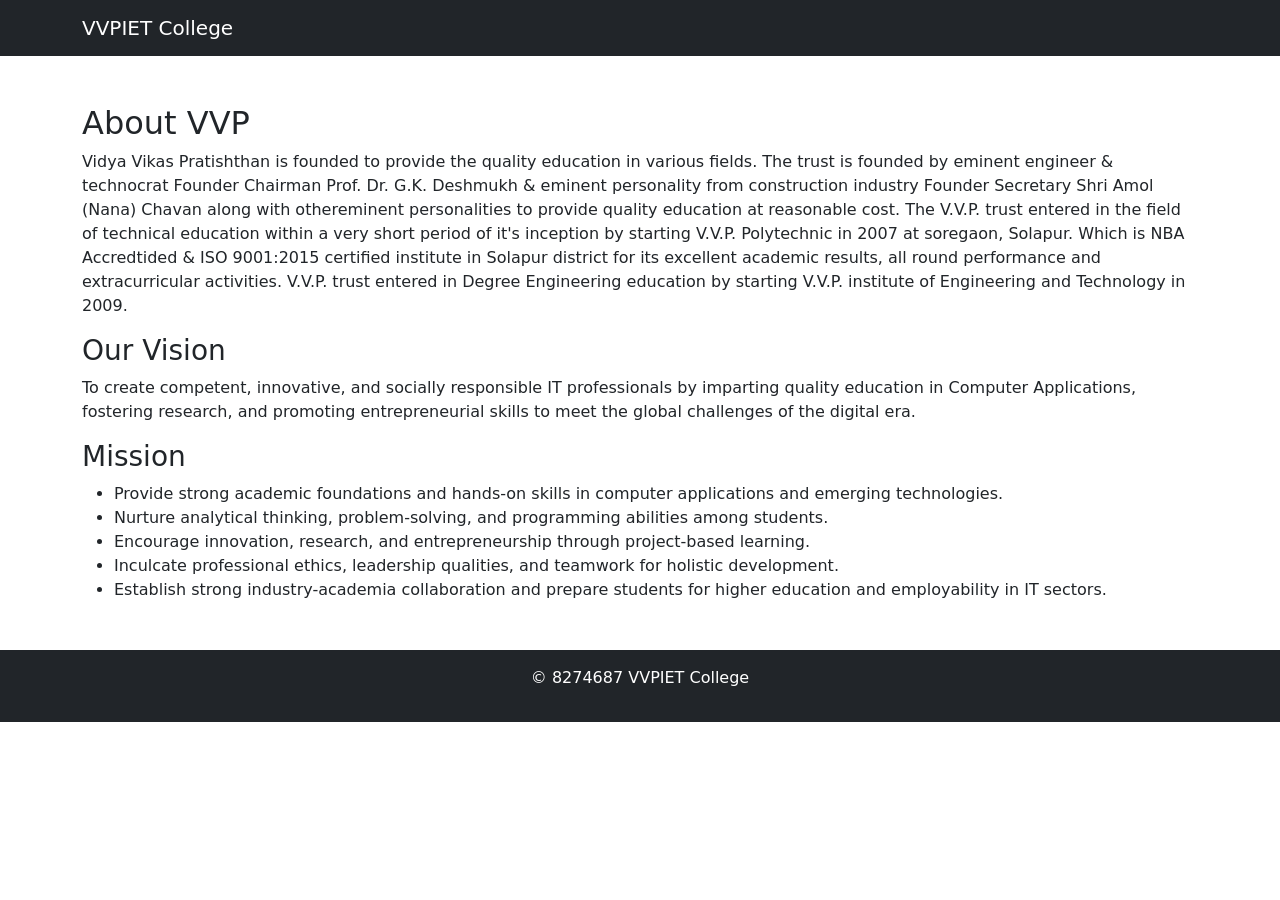
==== about.html @ 56b15633 "Resolved merge conflict" ====
<!DOCTYPE html>
<html lang="en">

<head>
    <meta charset="UTF-8">
    <meta name="viewport" content="width=device-width, initial-scale=1">
    <title>About - VVPIET College</title>
    <link href="https://cdn.jsdelivr.net/npm/bootstrap@5.3.2/dist/css/bootstrap.min.css" rel="stylesheet">
</head>

<body>
    <nav class="navbar navbar-expand-lg navbar-dark bg-dark">
        <div class="container">
            <a class="navbar-brand" href="index.html">VVPIET College</a>
        </div>
    </nav>
    <div class="container mt-5">
        <h2>About VVP</h2>
        <p>
            Vidya Vikas Pratishthan is founded to provide the quality education in various fields. The trust is founded
            by eminent engineer & technocrat Founder Chairman Prof. Dr. G.K. Deshmukh & eminent personality from
            construction industry Founder Secretary Shri Amol (Nana) Chavan along with othereminent personalities to
            provide quality education at reasonable cost.
            The V.V.P. trust entered in the field of technical education within a very short period of it's inception by
            starting V.V.P. Polytechnic in 2007 at soregaon, Solapur. Which is NBA Accredtided & ISO 9001:2015 certified
            institute in Solapur district for its excellent academic results, all round performance and extracurricular
            activities.
            V.V.P. trust entered in Degree Engineering education by starting V.V.P. institute of Engineering and
            Technology in 2009.
        </p>
        <h3>Our Vision</h3>
        <p>
            To create competent, innovative, and socially responsible IT professionals by imparting quality education in Computer Applications, fostering research, and promoting entrepreneurial skills to meet the global challenges of the digital era.
        </p>
        <h3>Mission</h3>
        <ul>
            <li>Provide strong academic foundations and hands-on skills in computer applications and emerging technologies.</li>
            <li>Nurture analytical thinking, problem-solving, and programming abilities among students.</li>
            <li>Encourage innovation, research, and entrepreneurship through project-based learning.</li>
            <li>Inculcate professional ethics, leadership qualities, and teamwork for holistic development.</li>
            <li>Establish strong industry-academia collaboration and prepare students for higher education and employability in IT sectors.</li>
        </ul>
    </div>
    <footer class="bg-dark text-white text-center p-3 mt-5">
        <p>© 8274687 VVPIET College</p>
    </footer>
</body>



</html>
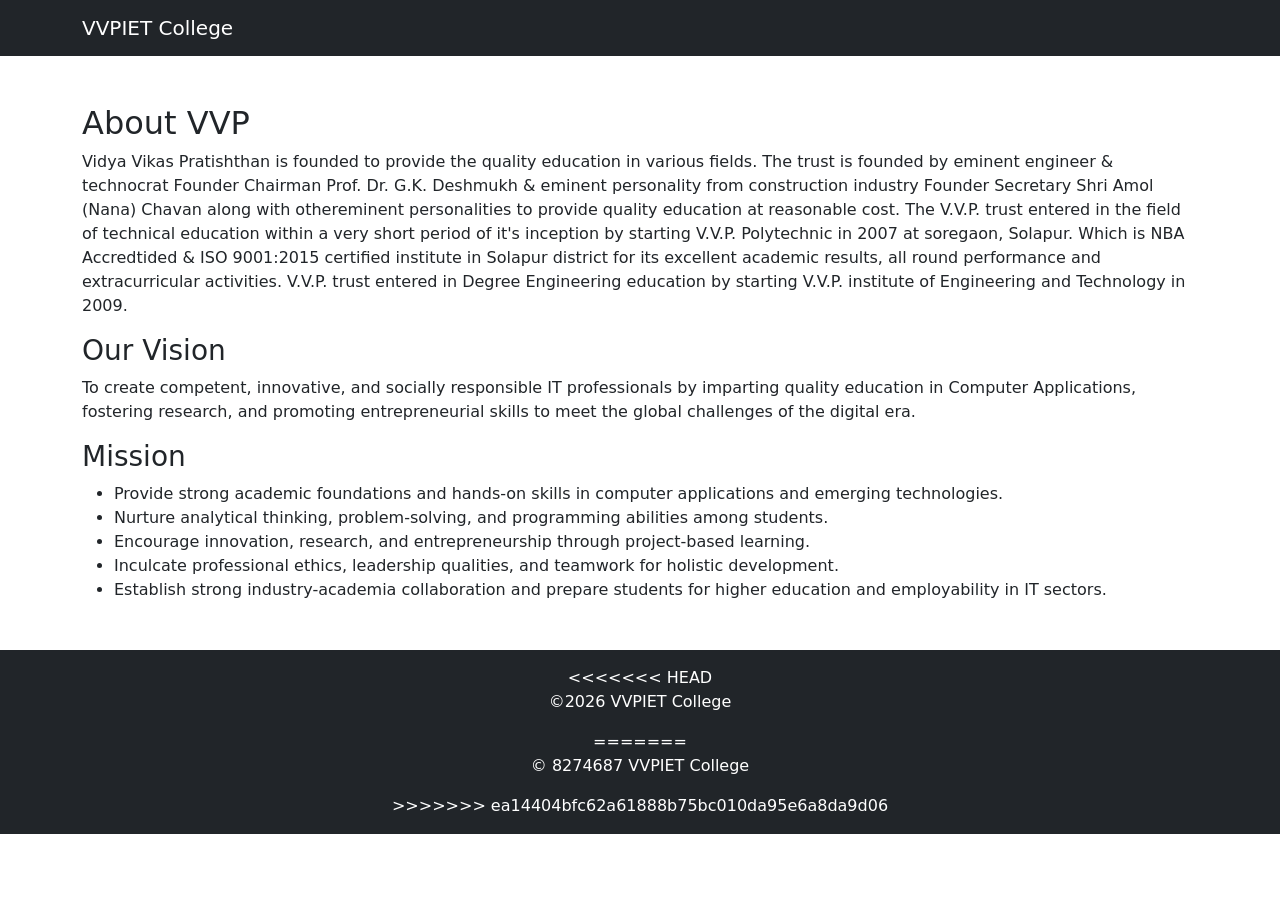
==== commit c90a8ac7: "Merge pull request #8 from kishor96k/chetan Chetan" ====
--- a/about.html
+++ b/about.html
@@ -15,7 +15,7 @@
         </div>
     </nav>
     <div class="container mt-5">
-        <h2>About VVP</h2>
+        <h2>About VVP </h2>
         <p>
             Vidya Vikas Pratishthan is founded to provide the quality education in various fields. The trust is founded
             by eminent engineer & technocrat Founder Chairman Prof. Dr. G.K. Deshmukh & eminent personality from
@@ -42,7 +42,11 @@
         </ul>
     </div>
     <footer class="bg-dark text-white text-center p-3 mt-5">
+<<<<<<< HEAD
+        <p>©2026 VVPIET College</p>
+=======
         <p>© 8274687 VVPIET College</p>
+>>>>>>> ea14404bfc62a61888b75bc010da95e6a8da9d06
     </footer>
 </body>
 
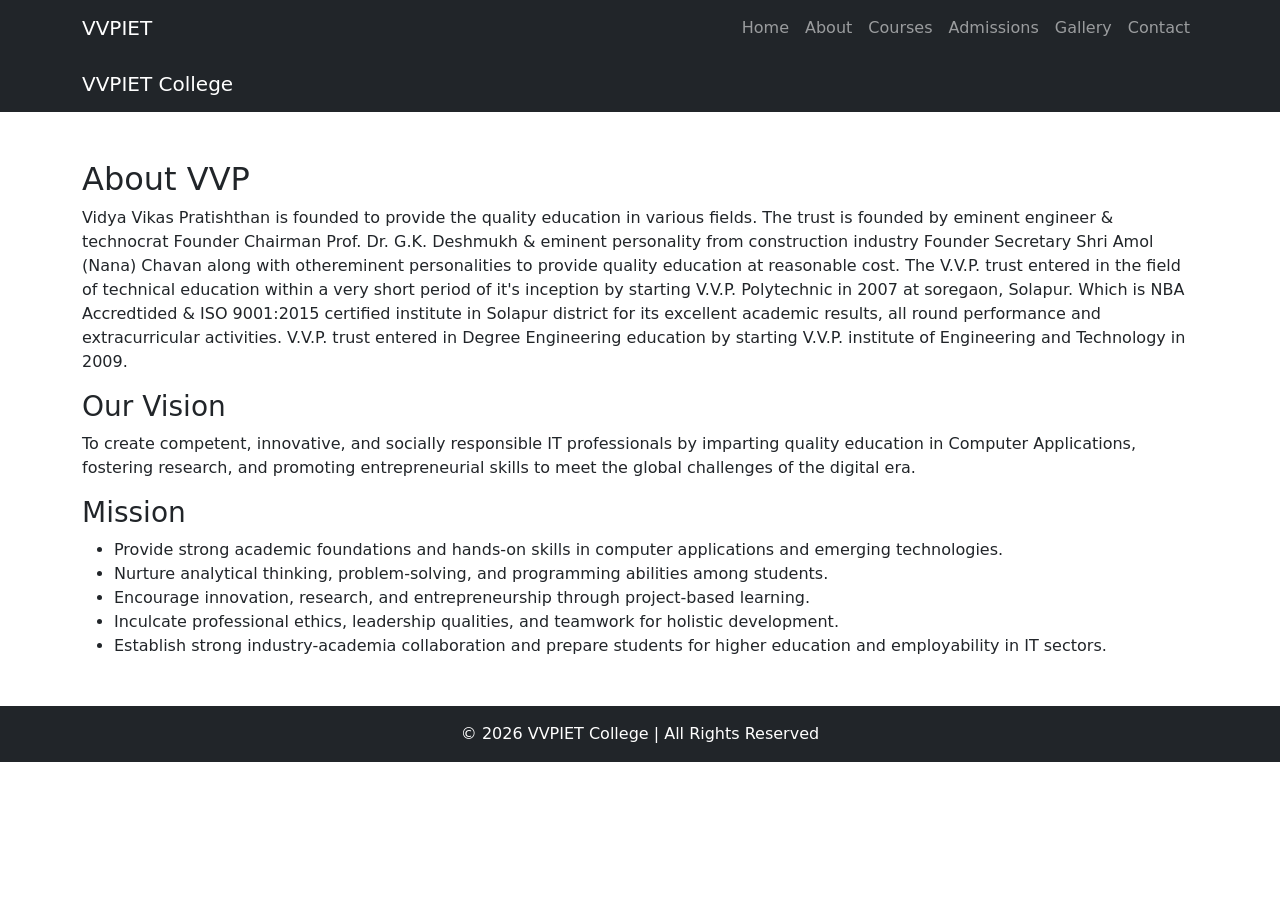
==== commit bcd70fed: "header and footer added." ====
--- a/about.html
+++ b/about.html
@@ -9,6 +9,27 @@
 </head>
 
 <body>
+
+    <nav class="navbar navbar-expand-lg navbar-dark bg-dark sticky-top">
+        <div class="container">
+            <a class="navbar-brand" href="#">VVPIET</a>
+
+            <button class="navbar-toggler" type="button" data-bs-toggle="collapse" data-bs-target="#menu">
+                <span class="navbar-toggler-icon"></span>
+            </button>
+
+            <div class="collapse navbar-collapse" id="menu">
+                <ul class="navbar-nav ms-auto text-center">
+                    <li class="nav-item"><a class="nav-link" href="index.html">Home</a></li>
+                    <li class="nav-item"><a class="nav-link" href="about.html">About</a></li>
+                    <li class="nav-item"><a class="nav-link" href="courses.html">Courses</a></li>
+                    <li class="nav-item"><a class="nav-link" href="admissions.html">Admissions</a></li>
+                    <li class="nav-item"><a class="nav-link" href="gallery.html">Gallery</a></li>
+                    <li class="nav-item"><a class="nav-link" href="contact.html">Contact</a></li>
+                </ul>
+            </div>
+        </div>
+    </nav>
     <nav class="navbar navbar-expand-lg navbar-dark bg-dark">
         <div class="container">
             <a class="navbar-brand" href="index.html">VVPIET College</a>
@@ -30,24 +51,28 @@
         </p>
         <h3>Our Vision</h3>
         <p>
-            To create competent, innovative, and socially responsible IT professionals by imparting quality education in Computer Applications, fostering research, and promoting entrepreneurial skills to meet the global challenges of the digital era.
+            To create competent, innovative, and socially responsible IT professionals by imparting quality education in
+            Computer Applications, fostering research, and promoting entrepreneurial skills to meet the global
+            challenges of the digital era.
         </p>
         <h3>Mission</h3>
         <ul>
-            <li>Provide strong academic foundations and hands-on skills in computer applications and emerging technologies.</li>
+            <li>Provide strong academic foundations and hands-on skills in computer applications and emerging
+                technologies.</li>
             <li>Nurture analytical thinking, problem-solving, and programming abilities among students.</li>
             <li>Encourage innovation, research, and entrepreneurship through project-based learning.</li>
             <li>Inculcate professional ethics, leadership qualities, and teamwork for holistic development.</li>
-            <li>Establish strong industry-academia collaboration and prepare students for higher education and employability in IT sectors.</li>
+            <li>Establish strong industry-academia collaboration and prepare students for higher education and
+                employability in IT sectors.</li>
         </ul>
     </div>
+    <!-- FOOTER -->
     <footer class="bg-dark text-white text-center p-3 mt-5">
-<<<<<<< HEAD
-        <p>©2026 VVPIET College</p>
-=======
-        <p>© 8274687 VVPIET College</p>
->>>>>>> ea14404bfc62a61888b75bc010da95e6a8da9d06
+        <p class="mb-0">© 2026 VVPIET College | All Rights Reserved</p>
     </footer>
+
+    <!-- JS -->
+    <script src="https://cdn.jsdelivr.net/npm/bootstrap@5.3.2/dist/js/bootstrap.bundle.min.js"></script>
 </body>
 
 
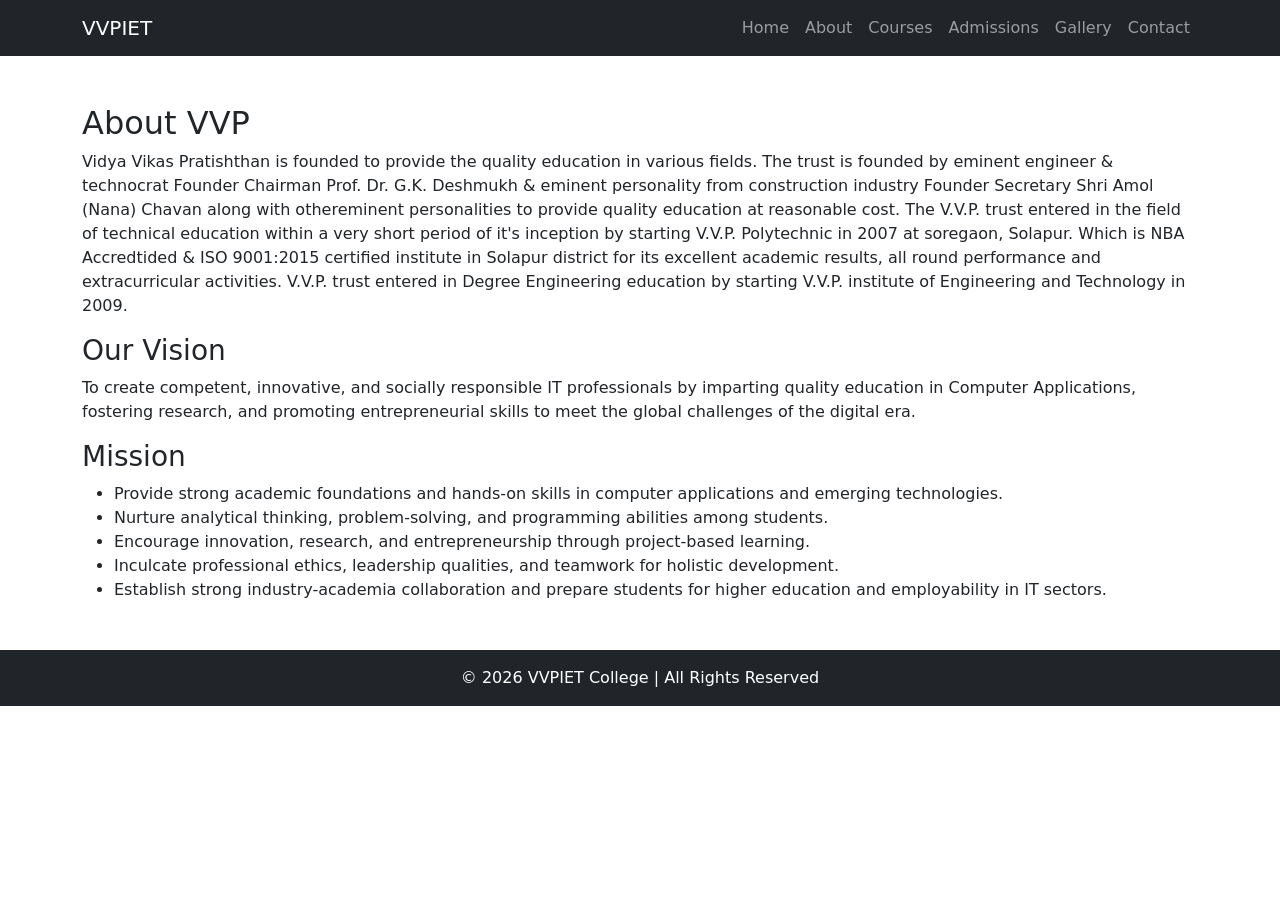
==== commit ebf4071d: "home page updated." ====
--- a/about.html
+++ b/about.html
@@ -30,11 +30,7 @@
             </div>
         </div>
     </nav>
-    <nav class="navbar navbar-expand-lg navbar-dark bg-dark">
-        <div class="container">
-            <a class="navbar-brand" href="index.html">VVPIET College</a>
-        </div>
-    </nav>
+
     <div class="container mt-5">
         <h2>About VVP </h2>
         <p>
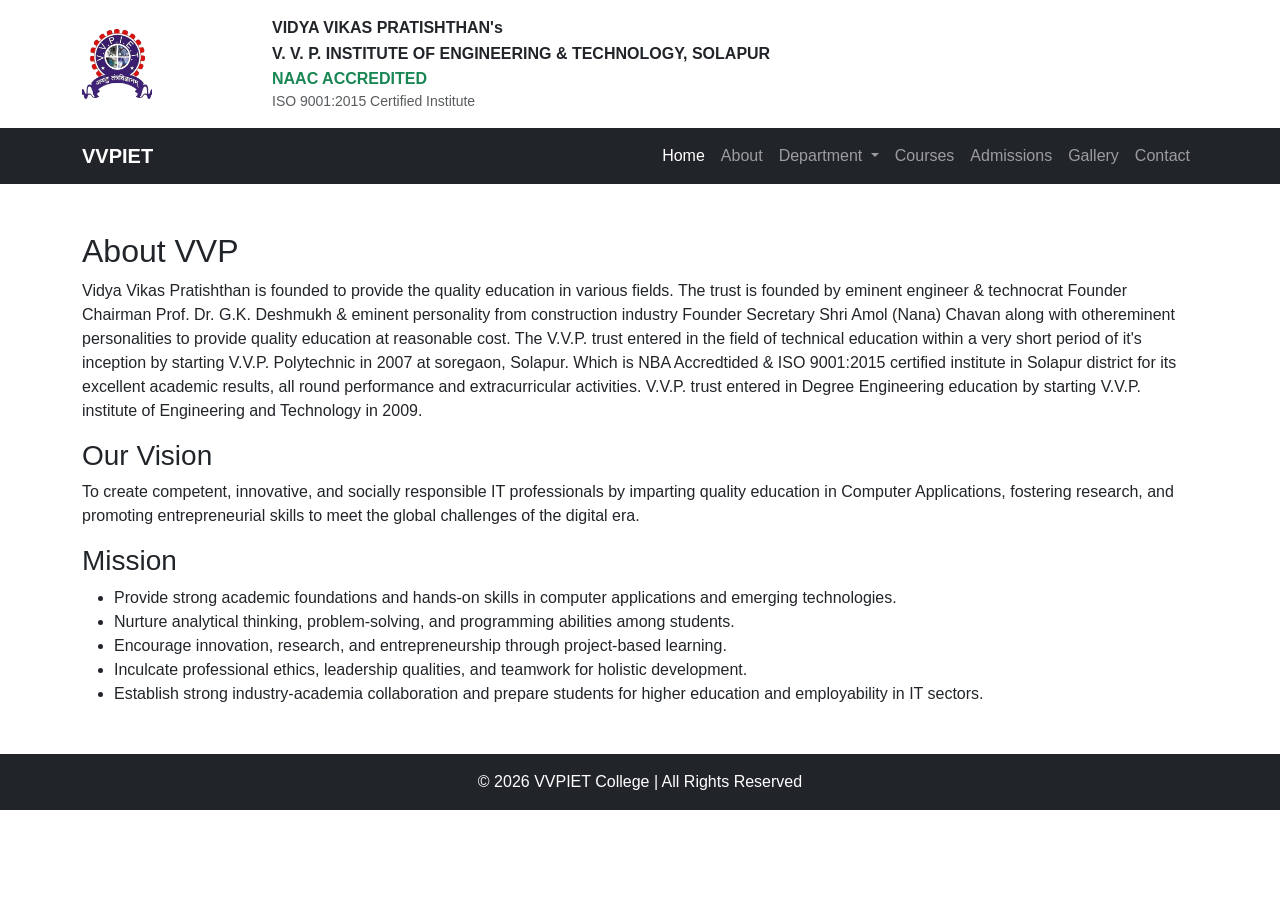
==== commit 03fb7318: "updated code for department section and header in all pages." ====
--- a/about.html
+++ b/about.html
@@ -5,14 +5,38 @@
     <meta charset="UTF-8">
     <meta name="viewport" content="width=device-width, initial-scale=1">
     <title>About - VVPIET College</title>
+    <link rel="stylesheet" href="css/style.css">
     <link href="https://cdn.jsdelivr.net/npm/bootstrap@5.3.2/dist/css/bootstrap.min.css" rel="stylesheet">
 </head>
 
-<body>
+<body style="font-family: Arial;">
 
+    <!-- HEADER -->
+    <div class="container-fluid bg-white py-3 shadow-sm">
+        <div class="container">
+            <div class="row align-items-center text-center text-md-start">
+
+                <div class="col-12 col-md-2 mb-2 mb-md-0">
+                    <img src="img/Logo-removebg-preview.png" class="img-fluid" style="max-width: 70px;" alt="logo">
+                </div>
+
+                <div class="col-12 col-md-10">
+                    <p class="mb-1 fw-bold">VIDYA VIKAS PRATISHTHAN's</p>
+                    <h6 class="mb-1 fw-semibold text-uppercase">
+                        V. V. P. Institute of Engineering & Technology, Solapur
+                    </h6>
+                    <p class="mb-0 text-success fw-semibold">NAAC ACCREDITED</p>
+                    <p class="mb-0 small text-muted">ISO 9001:2015 Certified Institute</p>
+                </div>
+
+            </div>
+        </div>
+    </div>
+
+    <!-- NAVBAR -->
     <nav class="navbar navbar-expand-lg navbar-dark bg-dark sticky-top">
         <div class="container">
-            <a class="navbar-brand" href="#">VVPIET</a>
+            <a class="navbar-brand fw-bold" href="#">VVPIET</a>
 
             <button class="navbar-toggler" type="button" data-bs-toggle="collapse" data-bs-target="#menu">
                 <span class="navbar-toggler-icon"></span>
@@ -20,12 +44,43 @@
 
             <div class="collapse navbar-collapse" id="menu">
                 <ul class="navbar-nav ms-auto text-center">
-                    <li class="nav-item"><a class="nav-link" href="index.html">Home</a></li>
-                    <li class="nav-item"><a class="nav-link" href="about.html">About</a></li>
-                    <li class="nav-item"><a class="nav-link" href="courses.html">Courses</a></li>
-                    <li class="nav-item"><a class="nav-link" href="admissions.html">Admissions</a></li>
-                    <li class="nav-item"><a class="nav-link" href="gallery.html">Gallery</a></li>
-                    <li class="nav-item"><a class="nav-link" href="contact.html">Contact</a></li>
+
+                    <li class="nav-item">
+                        <a class="nav-link active" href="index.html">Home</a>
+                    </li>
+
+                    <li class="nav-item">
+                        <a class="nav-link" href="about.html">About</a>
+                    </li>
+
+                    <li class="nav-item dropdown">
+                        <a class="nav-link dropdown-toggle" href="#" role="button" data-bs-toggle="dropdown">
+                            Department
+                        </a>
+                        <ul class="dropdown-menu dropdown-menu-dark">
+                            <li><a class="dropdown-item" href="/department/hod.html">HOD</a></li>
+                            <li><a class="dropdown-item" href="/department/faculty.html">Faculty</a></li>
+                            <li><a class="dropdown-item" href="/department/syllabus.html">Syllabus</a></li>
+                            <li><a class="dropdown-item" href="/department/feeStructure.html">Fee Structure</a></li>
+                        </ul>
+                    </li>
+
+                    <li class="nav-item">
+                        <a class="nav-link" href="courses.html">Courses</a>
+                    </li>
+
+                    <li class="nav-item">
+                        <a class="nav-link" href="admissions.html">Admissions</a>
+                    </li>
+
+                    <li class="nav-item">
+                        <a class="nav-link" href="gallery.html">Gallery</a>
+                    </li>
+
+                    <li class="nav-item">
+                        <a class="nav-link" href="contact.html">Contact</a>
+                    </li>
+
                 </ul>
             </div>
         </div>
--- a/css/style.css
+++ b/css/style.css
@@ -0,0 +1,41 @@
+body {
+    background-color: #f8f9fa;
+    margin: 0;
+    padding: 0;
+    font-family: Arial;
+}
+.card:hover {
+    transform: scale(1.05);
+    transition: 0.3s;
+}
+
+.btn {
+    border-radius: 25px;
+    transition: 0.3s;
+}
+
+.btn:hover {
+    transform: translateY(-2px);
+}
+
+section {
+    padding-top: 40px;
+    padding-bottom: 40px;
+}
+
+img {
+    background: transparent;
+}
+
+
+/* departments dropdown */
+/* Show dropdown on hover */
+.navbar .dropdown:hover .dropdown-menu {
+    display: block;
+    margin-top: 0;
+}
+
+/* Smooth effect (optional) */
+.dropdown-menu {
+    transition: all 0.3s ease;
+}
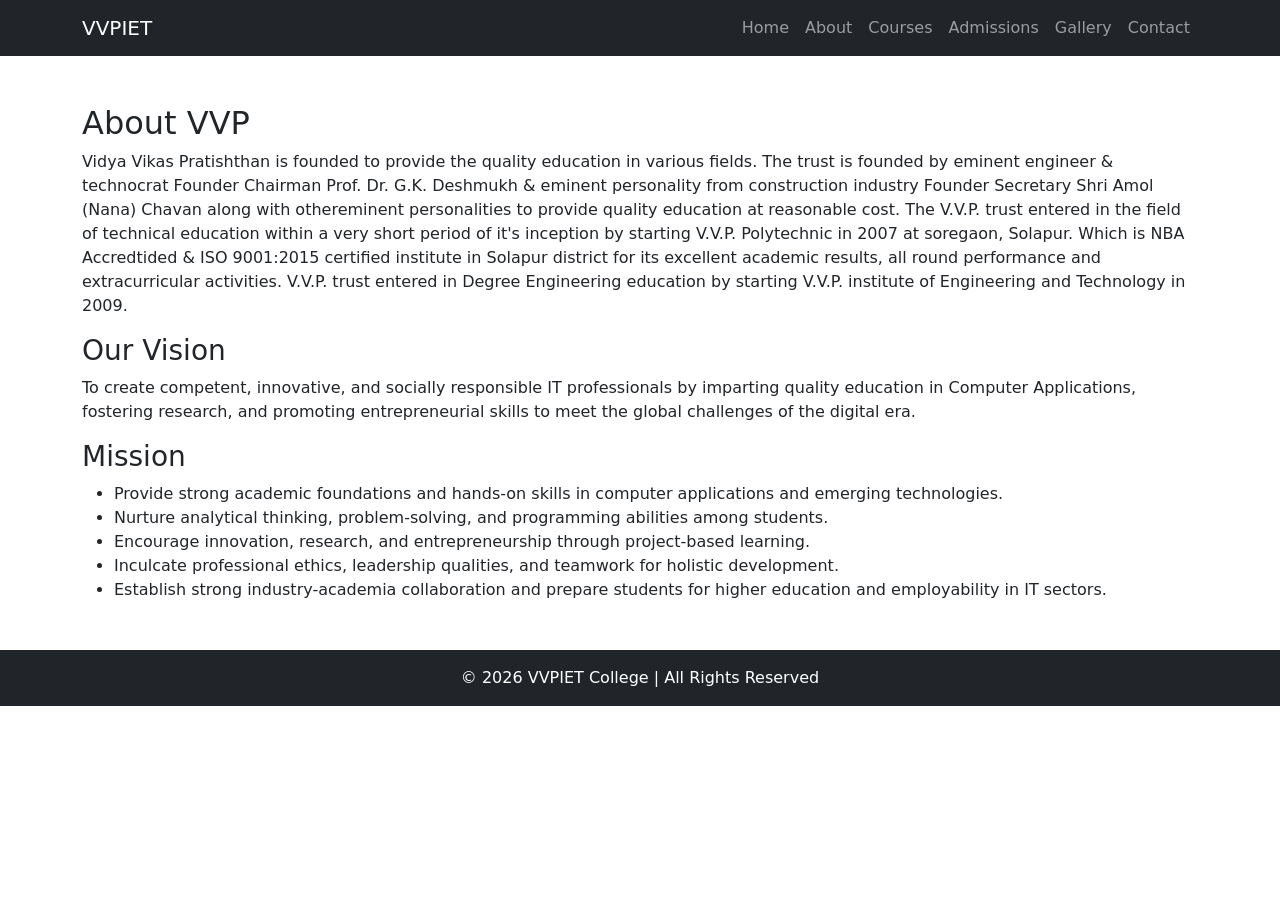
==== commit fd9b027a: "Merge branch 'main' into vijaya" ====
--- a/about.html
+++ b/about.html
@@ -5,38 +5,14 @@
     <meta charset="UTF-8">
     <meta name="viewport" content="width=device-width, initial-scale=1">
     <title>About - VVPIET College</title>
-    <link rel="stylesheet" href="css/style.css">
     <link href="https://cdn.jsdelivr.net/npm/bootstrap@5.3.2/dist/css/bootstrap.min.css" rel="stylesheet">
 </head>
 
-<body style="font-family: Arial;">
+<body>
 
-    <!-- HEADER -->
-    <div class="container-fluid bg-white py-3 shadow-sm">
-        <div class="container">
-            <div class="row align-items-center text-center text-md-start">
-
-                <div class="col-12 col-md-2 mb-2 mb-md-0">
-                    <img src="img/Logo-removebg-preview.png" class="img-fluid" style="max-width: 70px;" alt="logo">
-                </div>
-
-                <div class="col-12 col-md-10">
-                    <p class="mb-1 fw-bold">VIDYA VIKAS PRATISHTHAN's</p>
-                    <h6 class="mb-1 fw-semibold text-uppercase">
-                        V. V. P. Institute of Engineering & Technology, Solapur
-                    </h6>
-                    <p class="mb-0 text-success fw-semibold">NAAC ACCREDITED</p>
-                    <p class="mb-0 small text-muted">ISO 9001:2015 Certified Institute</p>
-                </div>
-
-            </div>
-        </div>
-    </div>
-
-    <!-- NAVBAR -->
     <nav class="navbar navbar-expand-lg navbar-dark bg-dark sticky-top">
         <div class="container">
-            <a class="navbar-brand fw-bold" href="#">VVPIET</a>
+            <a class="navbar-brand" href="#">VVPIET</a>
 
             <button class="navbar-toggler" type="button" data-bs-toggle="collapse" data-bs-target="#menu">
                 <span class="navbar-toggler-icon"></span>
@@ -44,48 +20,17 @@
 
             <div class="collapse navbar-collapse" id="menu">
                 <ul class="navbar-nav ms-auto text-center">
-
-                    <li class="nav-item">
-                        <a class="nav-link active" href="index.html">Home</a>
-                    </li>
-
-                    <li class="nav-item">
-                        <a class="nav-link" href="about.html">About</a>
-                    </li>
-
-                    <li class="nav-item dropdown">
-                        <a class="nav-link dropdown-toggle" href="#" role="button" data-bs-toggle="dropdown">
-                            Department
-                        </a>
-                        <ul class="dropdown-menu dropdown-menu-dark">
-                            <li><a class="dropdown-item" href="/department/hod.html">HOD</a></li>
-                            <li><a class="dropdown-item" href="/department/faculty.html">Faculty</a></li>
-                            <li><a class="dropdown-item" href="/department/syllabus.html">Syllabus</a></li>
-                            <li><a class="dropdown-item" href="/department/feeStructure.html">Fee Structure</a></li>
-                        </ul>
-                    </li>
-
-                    <li class="nav-item">
-                        <a class="nav-link" href="courses.html">Courses</a>
-                    </li>
-
-                    <li class="nav-item">
-                        <a class="nav-link" href="admissions.html">Admissions</a>
-                    </li>
-
-                    <li class="nav-item">
-                        <a class="nav-link" href="gallery.html">Gallery</a>
-                    </li>
-
-                    <li class="nav-item">
-                        <a class="nav-link" href="contact.html">Contact</a>
-                    </li>
-
+                    <li class="nav-item"><a class="nav-link" href="index.html">Home</a></li>
+                    <li class="nav-item"><a class="nav-link" href="about.html">About</a></li>
+                    <li class="nav-item"><a class="nav-link" href="courses.html">Courses</a></li>
+                    <li class="nav-item"><a class="nav-link" href="admissions.html">Admissions</a></li>
+                    <li class="nav-item"><a class="nav-link" href="gallery.html">Gallery</a></li>
+                    <li class="nav-item"><a class="nav-link" href="contact.html">Contact</a></li>
                 </ul>
             </div>
         </div>
     </nav>
-
+    
     <div class="container mt-5">
         <h2>About VVP </h2>
         <p>
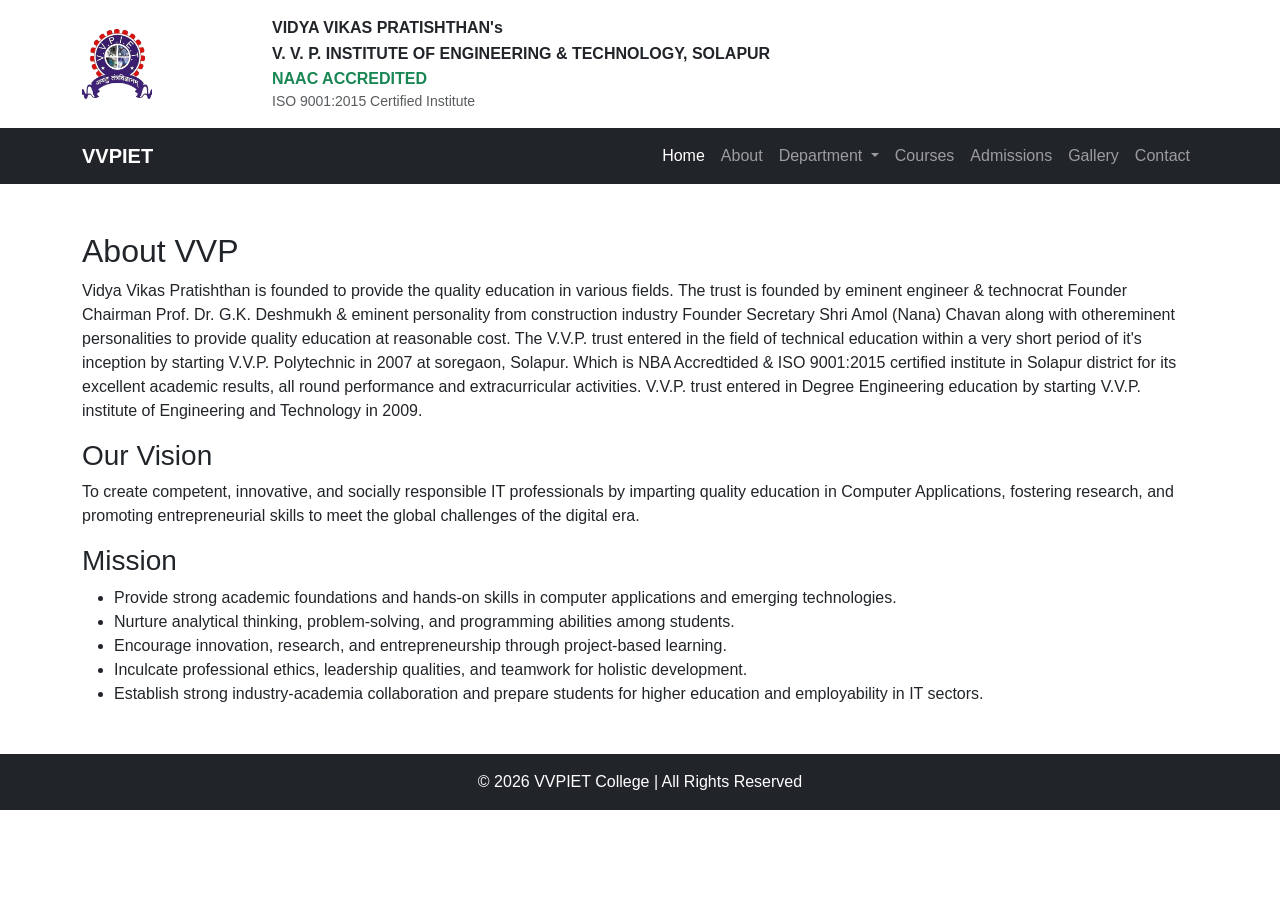
==== commit 14985a9d: "Merge pull request #13 from kishor96k/chetan updated code for department section and header in all p" ====
--- a/about.html
+++ b/about.html
@@ -5,14 +5,38 @@
     <meta charset="UTF-8">
     <meta name="viewport" content="width=device-width, initial-scale=1">
     <title>About - VVPIET College</title>
+    <link rel="stylesheet" href="css/style.css">
     <link href="https://cdn.jsdelivr.net/npm/bootstrap@5.3.2/dist/css/bootstrap.min.css" rel="stylesheet">
 </head>
 
-<body>
+<body style="font-family: Arial;">
 
+    <!-- HEADER -->
+    <div class="container-fluid bg-white py-3 shadow-sm">
+        <div class="container">
+            <div class="row align-items-center text-center text-md-start">
+
+                <div class="col-12 col-md-2 mb-2 mb-md-0">
+                    <img src="img/Logo-removebg-preview.png" class="img-fluid" style="max-width: 70px;" alt="logo">
+                </div>
+
+                <div class="col-12 col-md-10">
+                    <p class="mb-1 fw-bold">VIDYA VIKAS PRATISHTHAN's</p>
+                    <h6 class="mb-1 fw-semibold text-uppercase">
+                        V. V. P. Institute of Engineering & Technology, Solapur
+                    </h6>
+                    <p class="mb-0 text-success fw-semibold">NAAC ACCREDITED</p>
+                    <p class="mb-0 small text-muted">ISO 9001:2015 Certified Institute</p>
+                </div>
+
+            </div>
+        </div>
+    </div>
+
+    <!-- NAVBAR -->
     <nav class="navbar navbar-expand-lg navbar-dark bg-dark sticky-top">
         <div class="container">
-            <a class="navbar-brand" href="#">VVPIET</a>
+            <a class="navbar-brand fw-bold" href="#">VVPIET</a>
 
             <button class="navbar-toggler" type="button" data-bs-toggle="collapse" data-bs-target="#menu">
                 <span class="navbar-toggler-icon"></span>
@@ -20,17 +44,48 @@
 
             <div class="collapse navbar-collapse" id="menu">
                 <ul class="navbar-nav ms-auto text-center">
-                    <li class="nav-item"><a class="nav-link" href="index.html">Home</a></li>
-                    <li class="nav-item"><a class="nav-link" href="about.html">About</a></li>
-                    <li class="nav-item"><a class="nav-link" href="courses.html">Courses</a></li>
-                    <li class="nav-item"><a class="nav-link" href="admissions.html">Admissions</a></li>
-                    <li class="nav-item"><a class="nav-link" href="gallery.html">Gallery</a></li>
-                    <li class="nav-item"><a class="nav-link" href="contact.html">Contact</a></li>
+
+                    <li class="nav-item">
+                        <a class="nav-link active" href="index.html">Home</a>
+                    </li>
+
+                    <li class="nav-item">
+                        <a class="nav-link" href="about.html">About</a>
+                    </li>
+
+                    <li class="nav-item dropdown">
+                        <a class="nav-link dropdown-toggle" href="#" role="button" data-bs-toggle="dropdown">
+                            Department
+                        </a>
+                        <ul class="dropdown-menu dropdown-menu-dark">
+                            <li><a class="dropdown-item" href="/department/hod.html">HOD</a></li>
+                            <li><a class="dropdown-item" href="/department/faculty.html">Faculty</a></li>
+                            <li><a class="dropdown-item" href="/department/syllabus.html">Syllabus</a></li>
+                            <li><a class="dropdown-item" href="/department/feeStructure.html">Fee Structure</a></li>
+                        </ul>
+                    </li>
+
+                    <li class="nav-item">
+                        <a class="nav-link" href="courses.html">Courses</a>
+                    </li>
+
+                    <li class="nav-item">
+                        <a class="nav-link" href="admissions.html">Admissions</a>
+                    </li>
+
+                    <li class="nav-item">
+                        <a class="nav-link" href="gallery.html">Gallery</a>
+                    </li>
+
+                    <li class="nav-item">
+                        <a class="nav-link" href="contact.html">Contact</a>
+                    </li>
+
                 </ul>
             </div>
         </div>
     </nav>
-    
+
     <div class="container mt-5">
         <h2>About VVP </h2>
         <p>
--- a/css/style.css
+++ b/css/style.css
@@ -0,0 +1,41 @@
+body {
+    background-color: #f8f9fa;
+    margin: 0;
+    padding: 0;
+    font-family: Arial;
+}
+.card:hover {
+    transform: scale(1.05);
+    transition: 0.3s;
+}
+
+.btn {
+    border-radius: 25px;
+    transition: 0.3s;
+}
+
+.btn:hover {
+    transform: translateY(-2px);
+}
+
+section {
+    padding-top: 40px;
+    padding-bottom: 40px;
+}
+
+img {
+    background: transparent;
+}
+
+
+/* departments dropdown */
+/* Show dropdown on hover */
+.navbar .dropdown:hover .dropdown-menu {
+    display: block;
+    margin-top: 0;
+}
+
+/* Smooth effect (optional) */
+.dropdown-menu {
+    transition: all 0.3s ease;
+}
